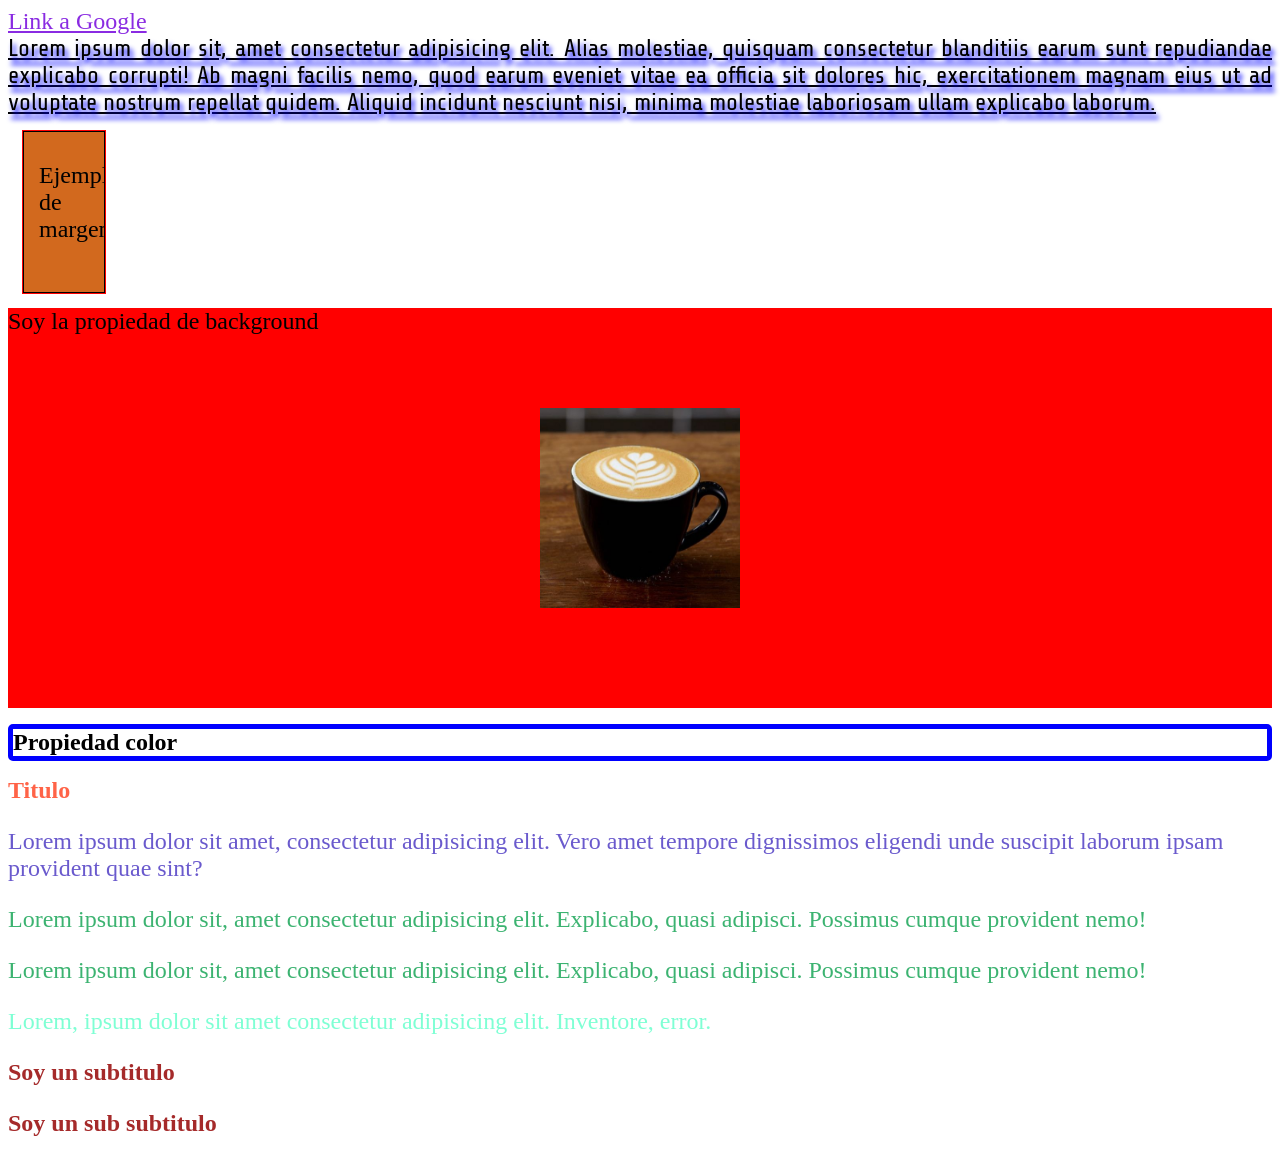
==== css/index.html @ c4c08491 "Ejemplo de personalización de enlaces" ====
<!DOCTYPE html>
<head>
    <meta charset="UTF-8">
    <title>Document</title>
    <link rel="stylesheet" href="css/style.css">
    <link rel="preconnect" href="https://fonts.googleapis.com">
    <link rel="preconnect" href="https://fonts.gstatic.com" crossorigin>
    <link href="https://fonts.googleapis.com/css2?family=Fira+Code:wght@300..700&family=Kode+Mono:wght@400..700&family=Share+Tech&display=swap" rel="stylesheet">
</head>
<body>
    <a href="https://www.google.com">Link a Google</a>

    <div class="text">
        Lorem ipsum dolor sit, amet consectetur adipisicing elit. Alias molestiae, quisquam consectetur blanditiis earum sunt repudiandae explicabo corrupti! Ab magni facilis nemo, quod earum eveniet vitae ea officia sit dolores hic, exercitationem magnam eius ut ad voluptate nostrum repellat quidem. Aliquid incidunt nesciunt nisi, minima molestiae laboriosam ullam explicabo laborum.
    </div>
    <div class="margen">
        Ejemplo de margen
    </div>
    <article id="fondo">
        Soy la propiedad de background
    </article>
    <h1 class="color">Propiedad color</h1>
    <h1 id="titulo">Titulo</h1>
    <p class="texto">Lorem ipsum dolor sit amet, consectetur adipisicing elit. Vero amet tempore dignissimos eligendi unde suscipit laborum ipsam provident quae sint?</p>
    <p class="texto especial">Lorem ipsum dolor sit, amet consectetur adipisicing elit. Explicabo, quasi adipisci. Possimus cumque provident nemo!</p>
    <p class="especial">Lorem ipsum dolor sit, amet consectetur adipisicing elit. Explicabo, quasi adipisci. Possimus cumque provident nemo!</p>
    <div>
        <p>Lorem, ipsum dolor sit amet consectetur adipisicing elit. Inventore, error.</p>
        <h2>Soy un subtitulo</h2>
        <h3>Soy un sub subtitulo</h3>
    </div>
</body>
</html>
---- css/css/style.css ----
#titulo {
    color: tomato;
}

p.texto {
    color: slateblue;
}

p.especial {
    color:mediumseagreen;
}

div p {
    color: aquamarine;
}

div h2, div h3 {
    color: brown;
}

* {
    font-size: 24px;
    /* color: black; */
}

/* Este es un comentario */

.color {
    /* color: red; */
    /* color: #F00;  RRGGBB */
    /* color: rgb(255, 0, 0); */
    /* color: rgba(255, 0, 0, 0.5); */
    /* border: 5px dotted black; */
    /* 
    dotted
    dashed
    solid
    double
    groove
    ridge
    inset
    outset
    none
    hidden
    */

    border-style: solid;
    border-color: blue;
    border-radius: 5px;
    /* border-width: 5px; */
    border-width: 5px;
    /* 
    px - pixeles
    cm - centimetros
    mm - milimetros
    in - pulgadas
    pt - puntos
    pc - pica
    em - relativo al tamaño de la fuente del elemento
    rem - relativo al tamaño de la fuente de la raiz (html)
    */
}

#fondo {
    /* background-color: rgb(255, 0, 0); */
    /* opacity: 0.5; Opacidad del elemento */
    /* background-image: url('../coffee.jpeg'); */
    /* background-size: 100px 100px; */
    /* 
    auto
    cover
    contain
    400px 400px - Ancho y alto
    */
    /* background-repeat: no-repeat; */
    /* background-position: left top; */
    background : #F00 url('../coffee.jpeg') no-repeat center center / 200px 200px;
    height: 400px;
}

.margen {
    background-color: chocolate;
    /* Arriba Derecha Abajo Izquierda */
    /* margin: 15px 20px 25px 30px; */
    margin: 15px;
    /* padding: 30px 25px 20px 15px; */
    /* Superior Horizontal Inferior */
    padding: 30px 15px 5px;
    /* Vertical horizontal */
    padding: 30px 15px;
    border: solid 1px black;
    height: 100px;
    width: 50px;
    overflow: hidden;
    /* 
    visible
    hidden
    scroll
    */

    outline: 1px red solid /* borde fuera del borde*/
}

.text {
    text-align: justify;
    /* 
    left
    right
    center
    justify
    */
    text-decoration: underline;
    /* 
    none
    underline
    overline
    line-through
    */
    /* izquierda abajo difuminado color */
    text-shadow: 3px 5px 5px blue;

    font-family: "Share Tech", sans-serif;
}

a:link { /* No visitado */
    color: blueviolet;
}

a:visited {
    color: gray;
}

a:hover {
    color: yellow;
}

a:active {
    color: red;
}
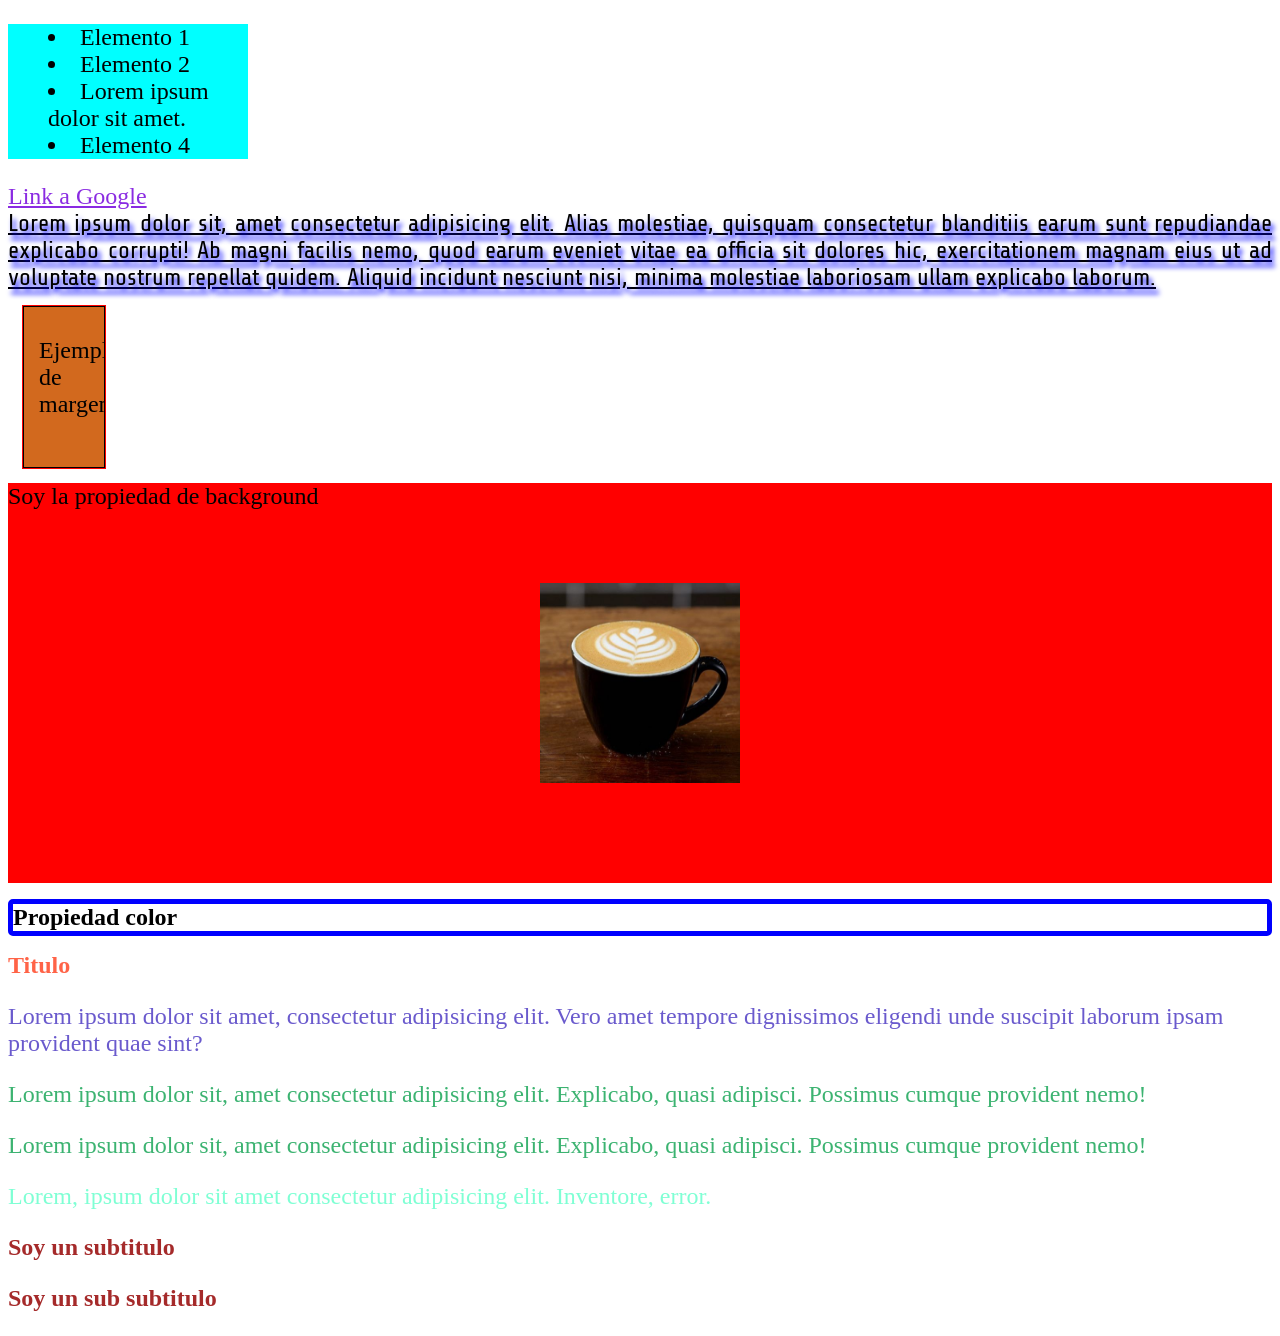
==== commit f2abf4a3: "Ejemplo de personalización de listas" ====
--- a/css/index.html
+++ b/css/index.html
@@ -8,6 +8,13 @@
     <link href="https://fonts.googleapis.com/css2?family=Fira+Code:wght@300..700&family=Kode+Mono:wght@400..700&family=Share+Tech&display=swap" rel="stylesheet">
 </head>
 <body>
+    <ul>
+        <li>Elemento 1</li>
+        <li>Elemento 2</li>
+        <li>Lorem ipsum dolor sit amet.</li>
+        <li>Elemento 4</li>
+    </ul>
+
     <a href="https://www.google.com">Link a Google</a>
 
     <div class="text">
--- a/css/css/style.css
+++ b/css/css/style.css
@@ -136,4 +136,14 @@
 
 a:active {
     color: red;
+}
+
+ul{
+    width: 200px;
+    background-color: cyan;
+    /* Quitar el estilo de lista */
+    /* list-style-type: none;
+    padding-left: 0px; */
+    
+    list-style-position: inside;
 }
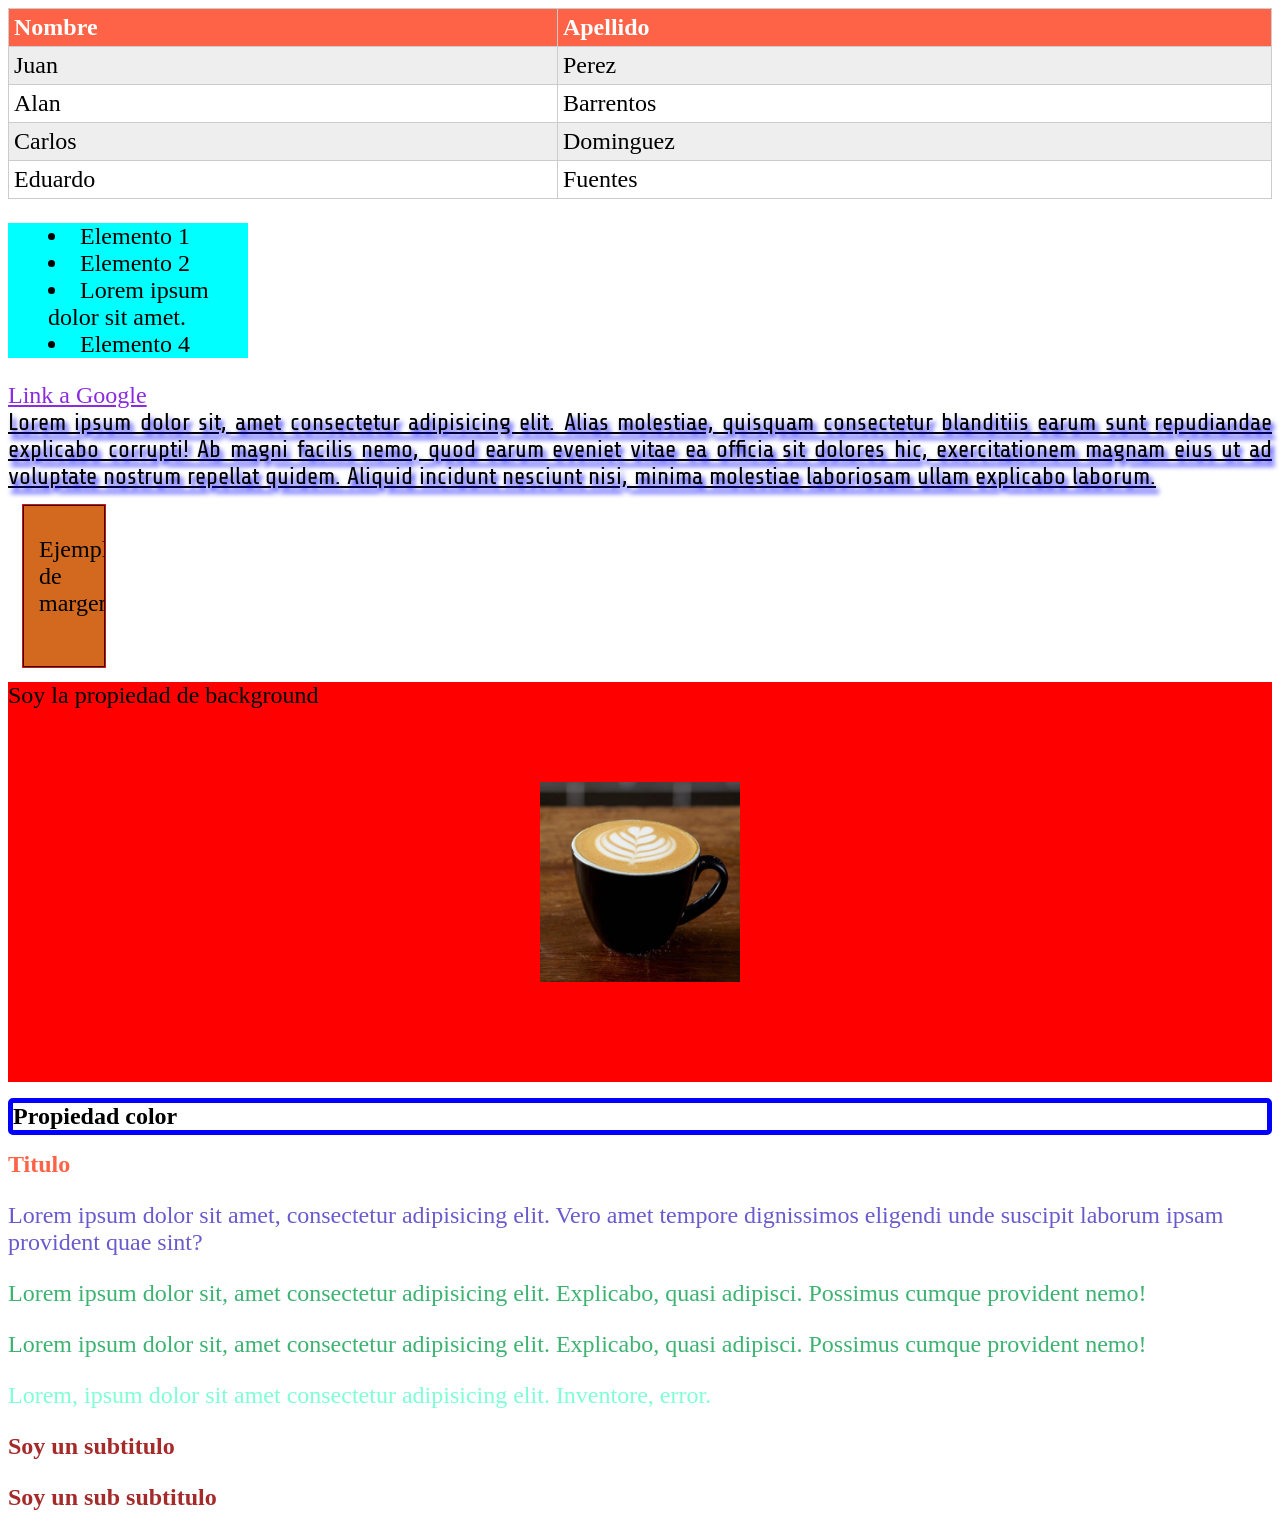
==== commit 895d9a13: "Ejemplo de estilo en tablas" ====
--- a/css/index.html
+++ b/css/index.html
@@ -8,6 +8,29 @@
     <link href="https://fonts.googleapis.com/css2?family=Fira+Code:wght@300..700&family=Kode+Mono:wght@400..700&family=Share+Tech&display=swap" rel="stylesheet">
 </head>
 <body>
+    <table>
+        <tr>
+            <th>Nombre</th>
+            <th>Apellido</th>
+        </tr>
+        <tr>
+            <td>Juan</td>
+            <td>Perez</td>
+        </tr>
+        <tr>
+            <td>Alan</td>
+            <td>Barrentos</td>
+        </tr>
+        <tr>
+            <td>Carlos</td>
+            <td>Dominguez</td>
+        </tr>
+        <tr>
+            <td>Eduardo</td>
+            <td>Fuentes</td>
+        </tr>
+    </table>
+    
     <ul>
         <li>Elemento 1</li>
         <li>Elemento 2</li>
--- a/css/css/style.css
+++ b/css/css/style.css
@@ -144,6 +144,35 @@
     /* Quitar el estilo de lista */
     /* list-style-type: none;
     padding-left: 0px; */
-    
+
     list-style-position: inside;
-}+}
+
+table {
+    width: 100%;
+    border-collapse: collapse;
+}
+
+th, td {
+    border: solid 1px #ccc;
+    padding: 5px;
+}
+
+th {
+    background-color: tomato;
+    color: white;
+    text-align: left;
+}
+
+/* 
+    odd  - par
+    even - impar
+*/
+tr:nth-child(even) {
+    background-color: #eee;
+}
+
+tr:hover {
+    background-color: #aaa;
+    cursor: pointer;
+}
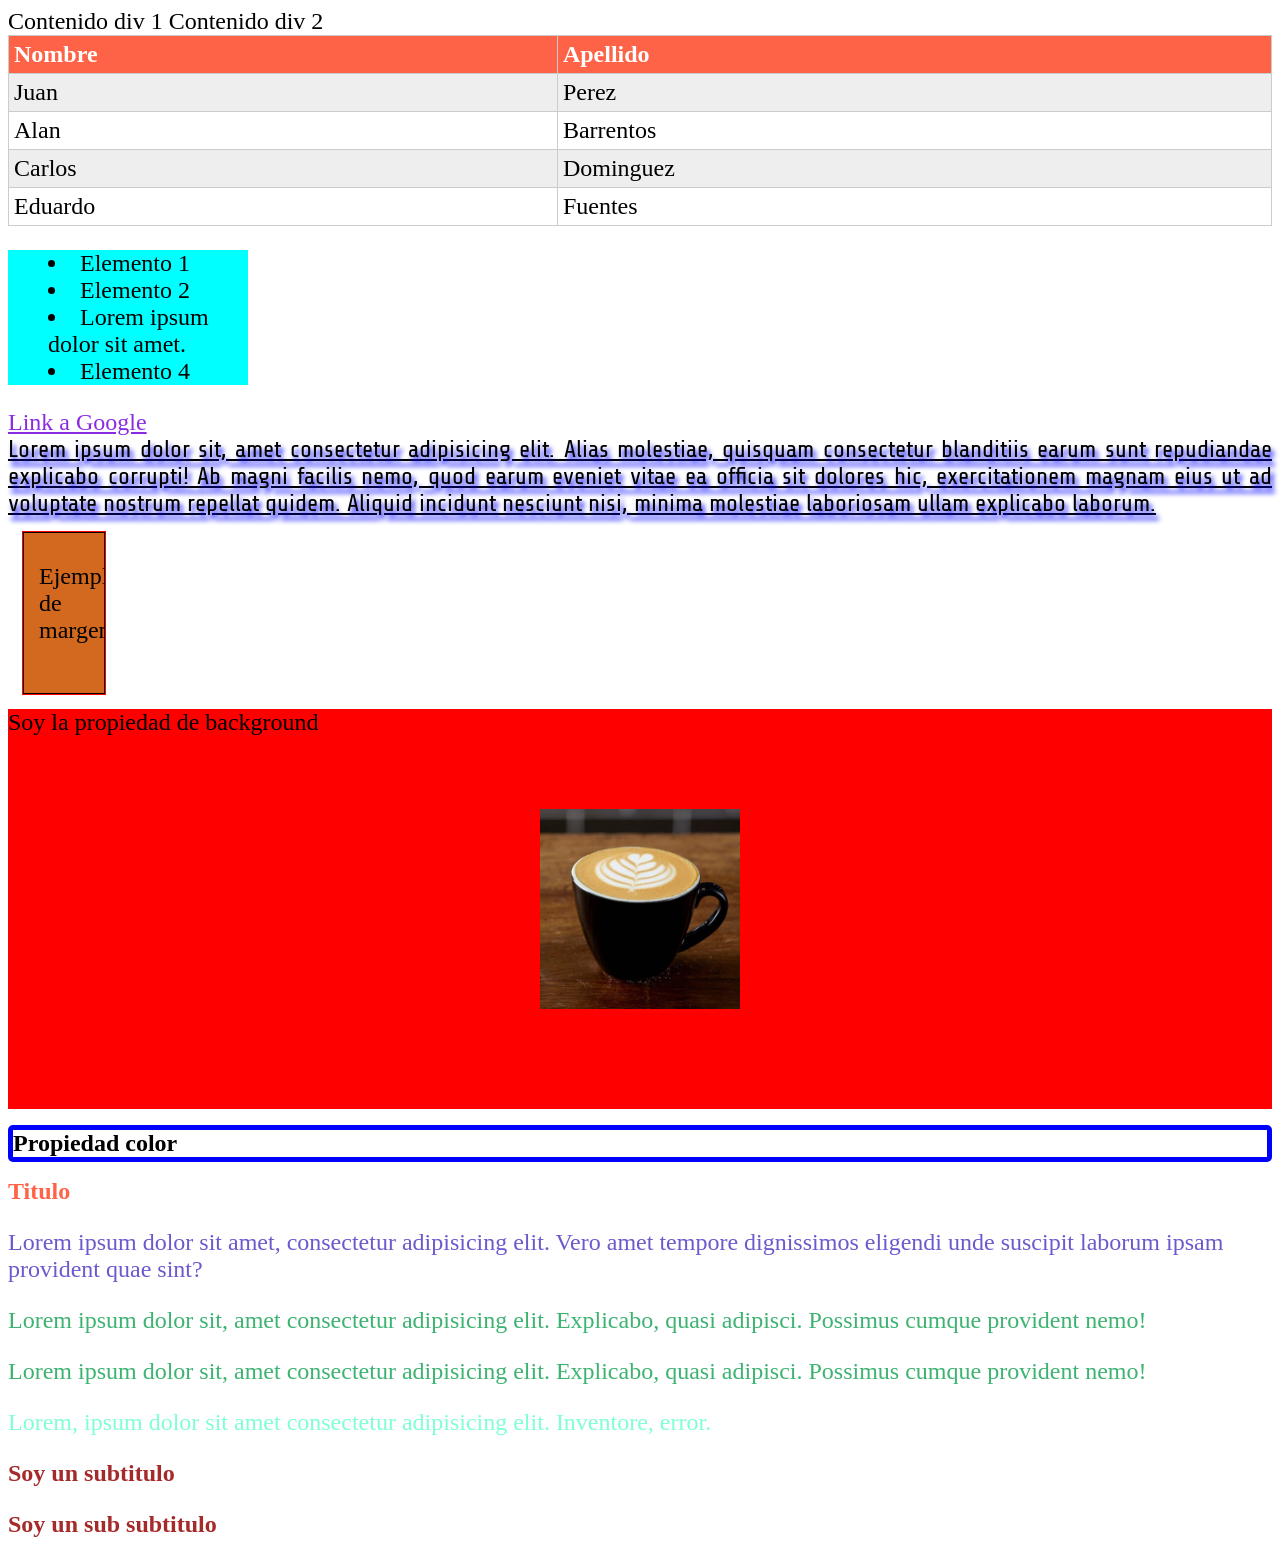
==== commit 635d1386: "Ejemplo de display y visibility" ====
--- a/css/index.html
+++ b/css/index.html
@@ -8,6 +8,11 @@
     <link href="https://fonts.googleapis.com/css2?family=Fira+Code:wght@300..700&family=Kode+Mono:wght@400..700&family=Share+Tech&display=swap" rel="stylesheet">
 </head>
 <body>
+    <div class="inline">Contenido div 1</div>
+    <div class="inline">Contenido div 2</div>
+    <span>Contenido del span 1</span>
+    <span>Contenido del span 2</span>
+
     <table>
         <tr>
             <th>Nombre</th>
--- a/css/css/style.css
+++ b/css/css/style.css
@@ -176,3 +176,13 @@
     background-color: #aaa;
     cursor: pointer;
 }
+
+span {
+    /* display: block; */
+    /* display: none; */
+    visibility: hidden;
+}
+
+.inline {
+    display: inline;
+}
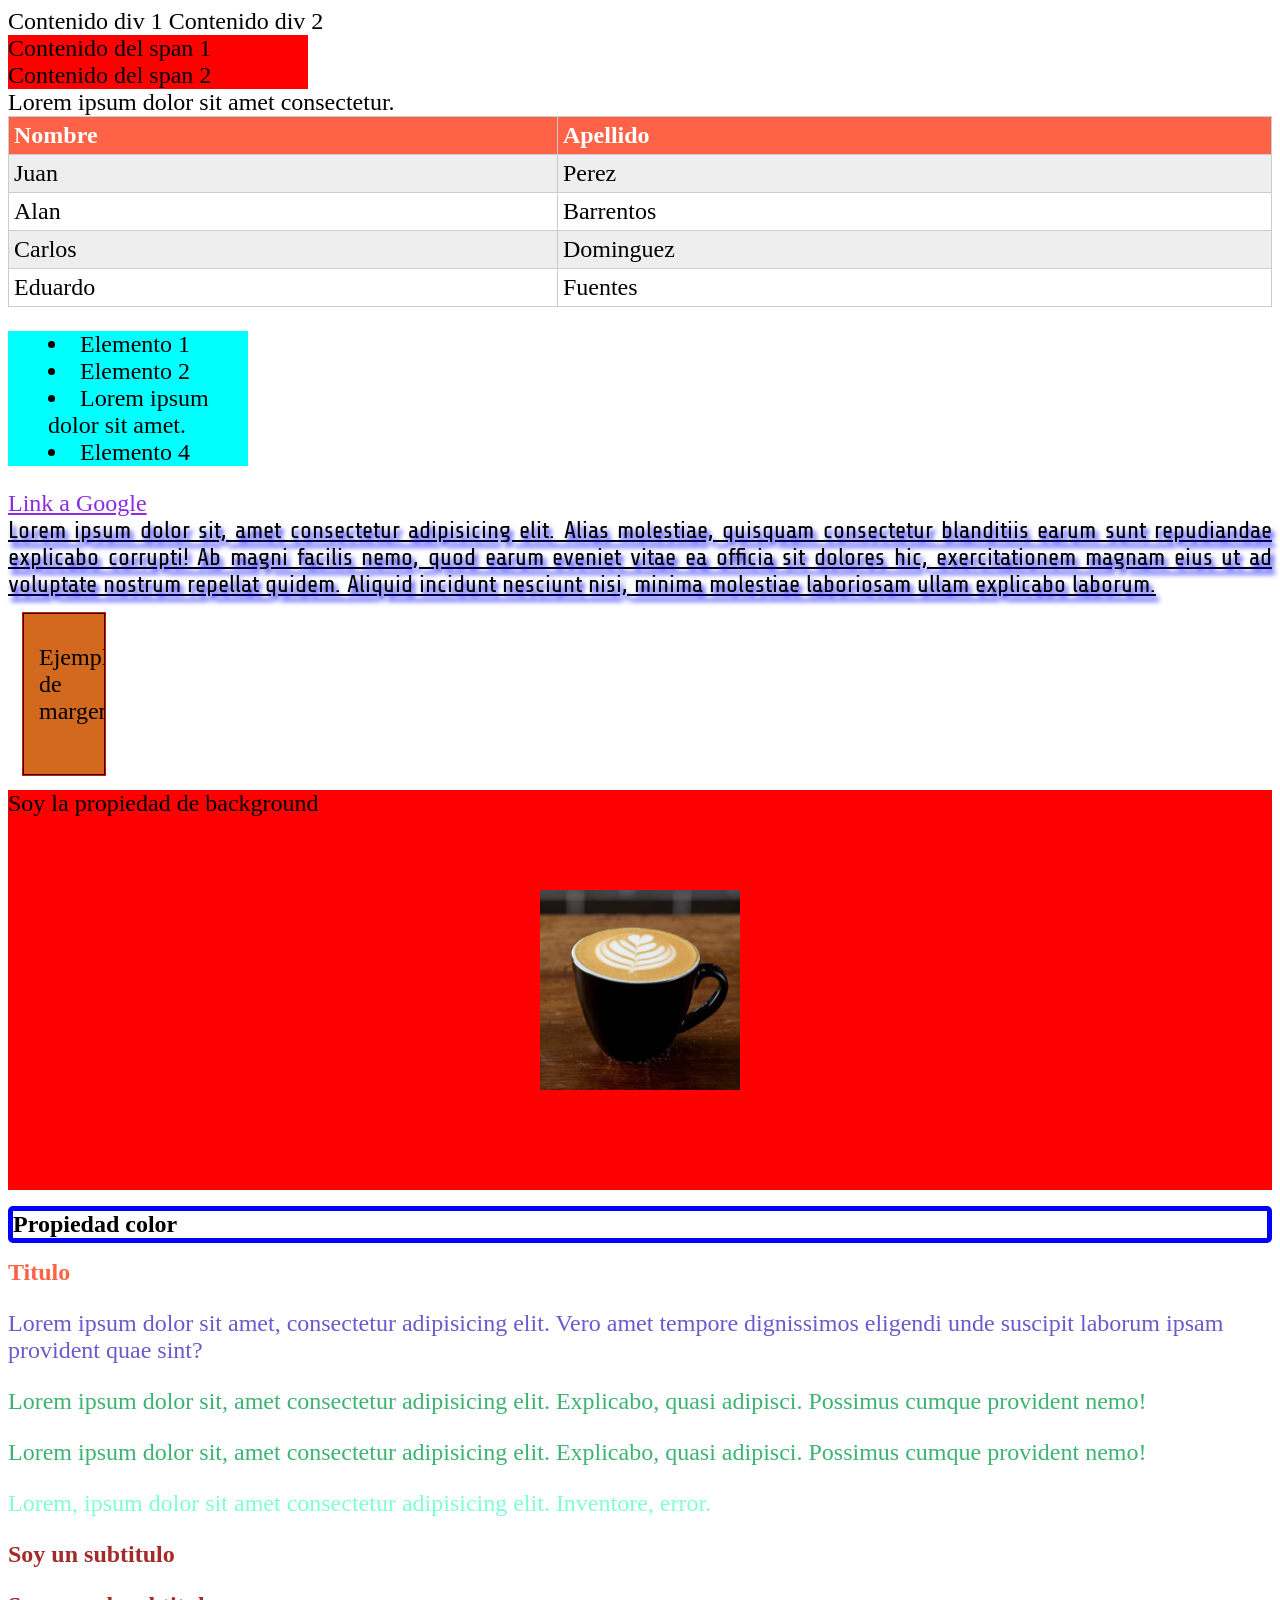
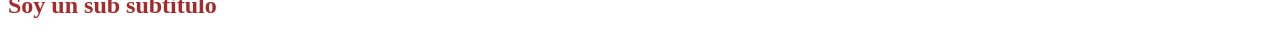
==== commit 7b1ee2a6: "Ejemplo de posicionamiento en ventana" ====
--- a/css/index.html
+++ b/css/index.html
@@ -12,6 +12,7 @@
     <div class="inline">Contenido div 2</div>
     <span>Contenido del span 1</span>
     <span>Contenido del span 2</span>
+    <article id="position">Lorem ipsum dolor sit amet consectetur.</article>
 
     <table>
         <tr>
--- a/css/css/style.css
+++ b/css/css/style.css
@@ -178,11 +178,26 @@
 }
 
 span {
-    /* display: block; */
+    display: block;
+    max-width: 300px;
+    background-color: red;
     /* display: none; */
-    visibility: hidden;
+    /* visibility: hidden; */
 }
 
 .inline {
     display: inline;
+}
+
+#position {
+    position: sticky;
+     /* 
+        static   - Por defecto
+        relative - Relativo a su posición original
+        absolute - Relativo al padre más cercano
+        fixed    - Relativo a la ventana
+        sticky   - Relativo al scroll
+     */
+    left: 20px;
+    top: 25px;
 }
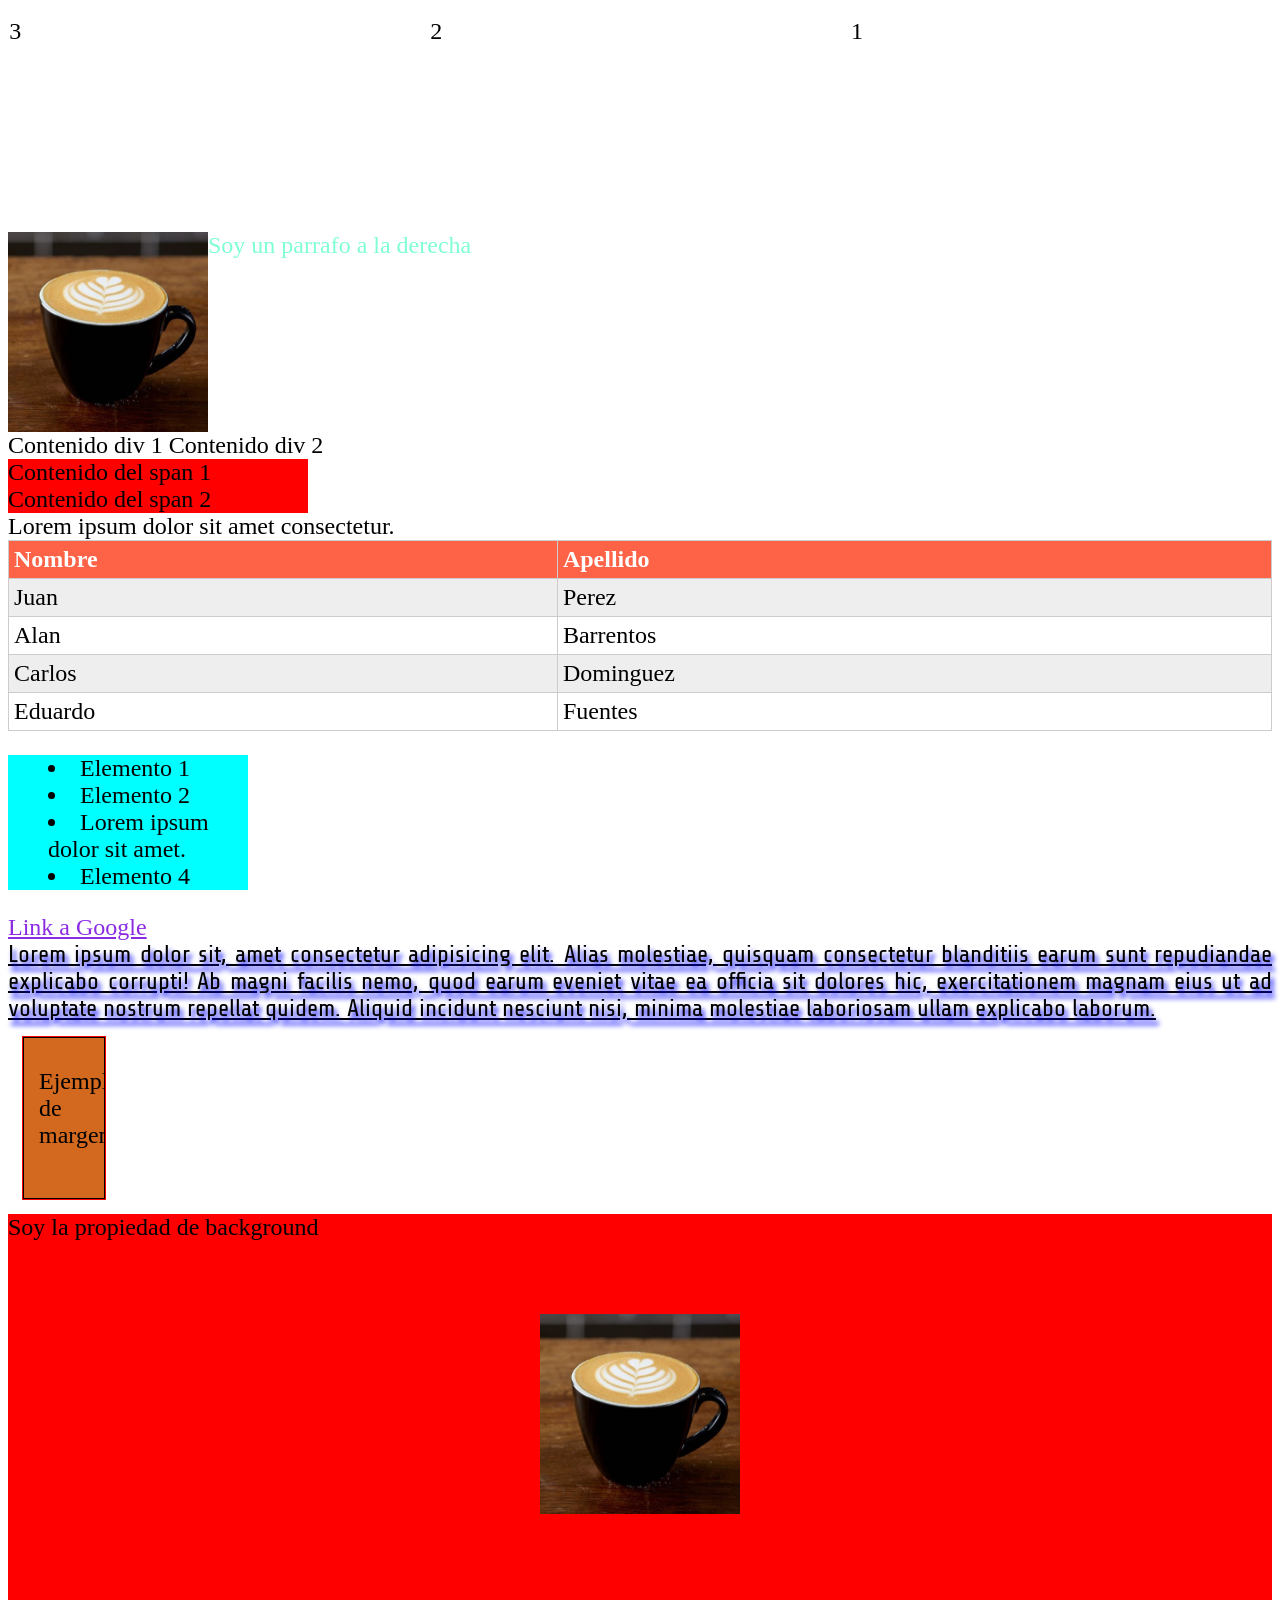
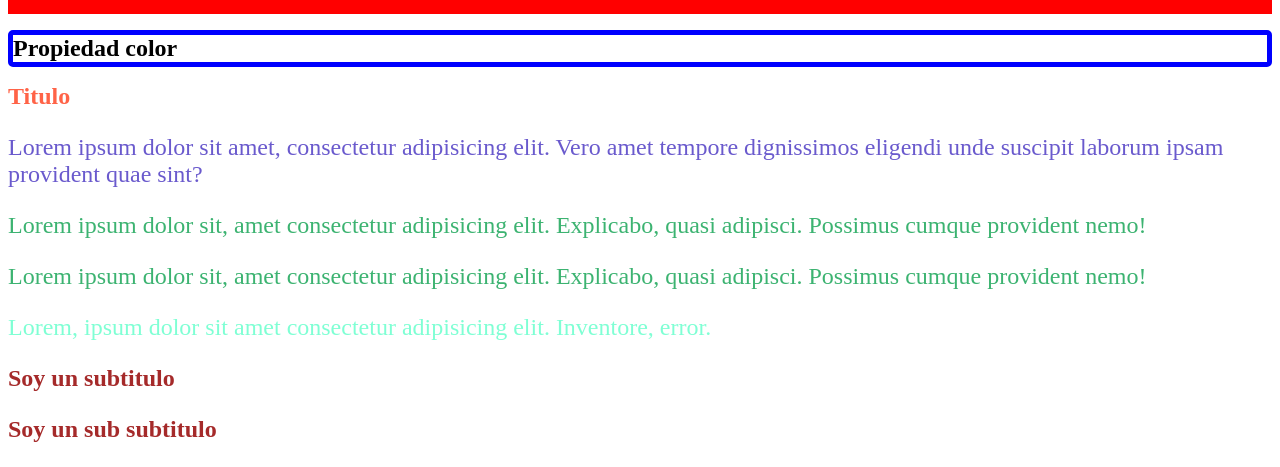
==== commit 4196e6bd: "Ejemplo de uso de parametro float para posicionamiento" ====
--- a/css/index.html
+++ b/css/index.html
@@ -8,6 +8,16 @@
     <link href="https://fonts.googleapis.com/css2?family=Fira+Code:wght@300..700&family=Kode+Mono:wght@400..700&family=Share+Tech&display=swap" rel="stylesheet">
 </head>
 <body>
+    <div class="container">
+        <article class="column right">1</article>
+        <article class="column right">2</article>
+        <article class="column right">3</article>
+    </div>
+    <div class="container">
+        <img src="coffee.jpeg" class="left">
+        <p>Soy un parrafo a la derecha</p>
+    </div>
+
     <div class="inline">Contenido div 1</div>
     <div class="inline">Contenido div 2</div>
     <span>Contenido del span 1</span>
--- a/css/css/style.css
+++ b/css/css/style.css
@@ -200,4 +200,25 @@
      */
     left: 20px;
     top: 25px;
+}
+
+.container {
+    height: 200px;
+}
+
+.left {
+    float: left;
+    width: 200px;
+    height: 200px;
+}
+
+.right {
+    float: right;
+}
+
+.column {
+    
+    margin: 0px;
+    padding: 10px 0px;
+    width: 33.3%;
 }
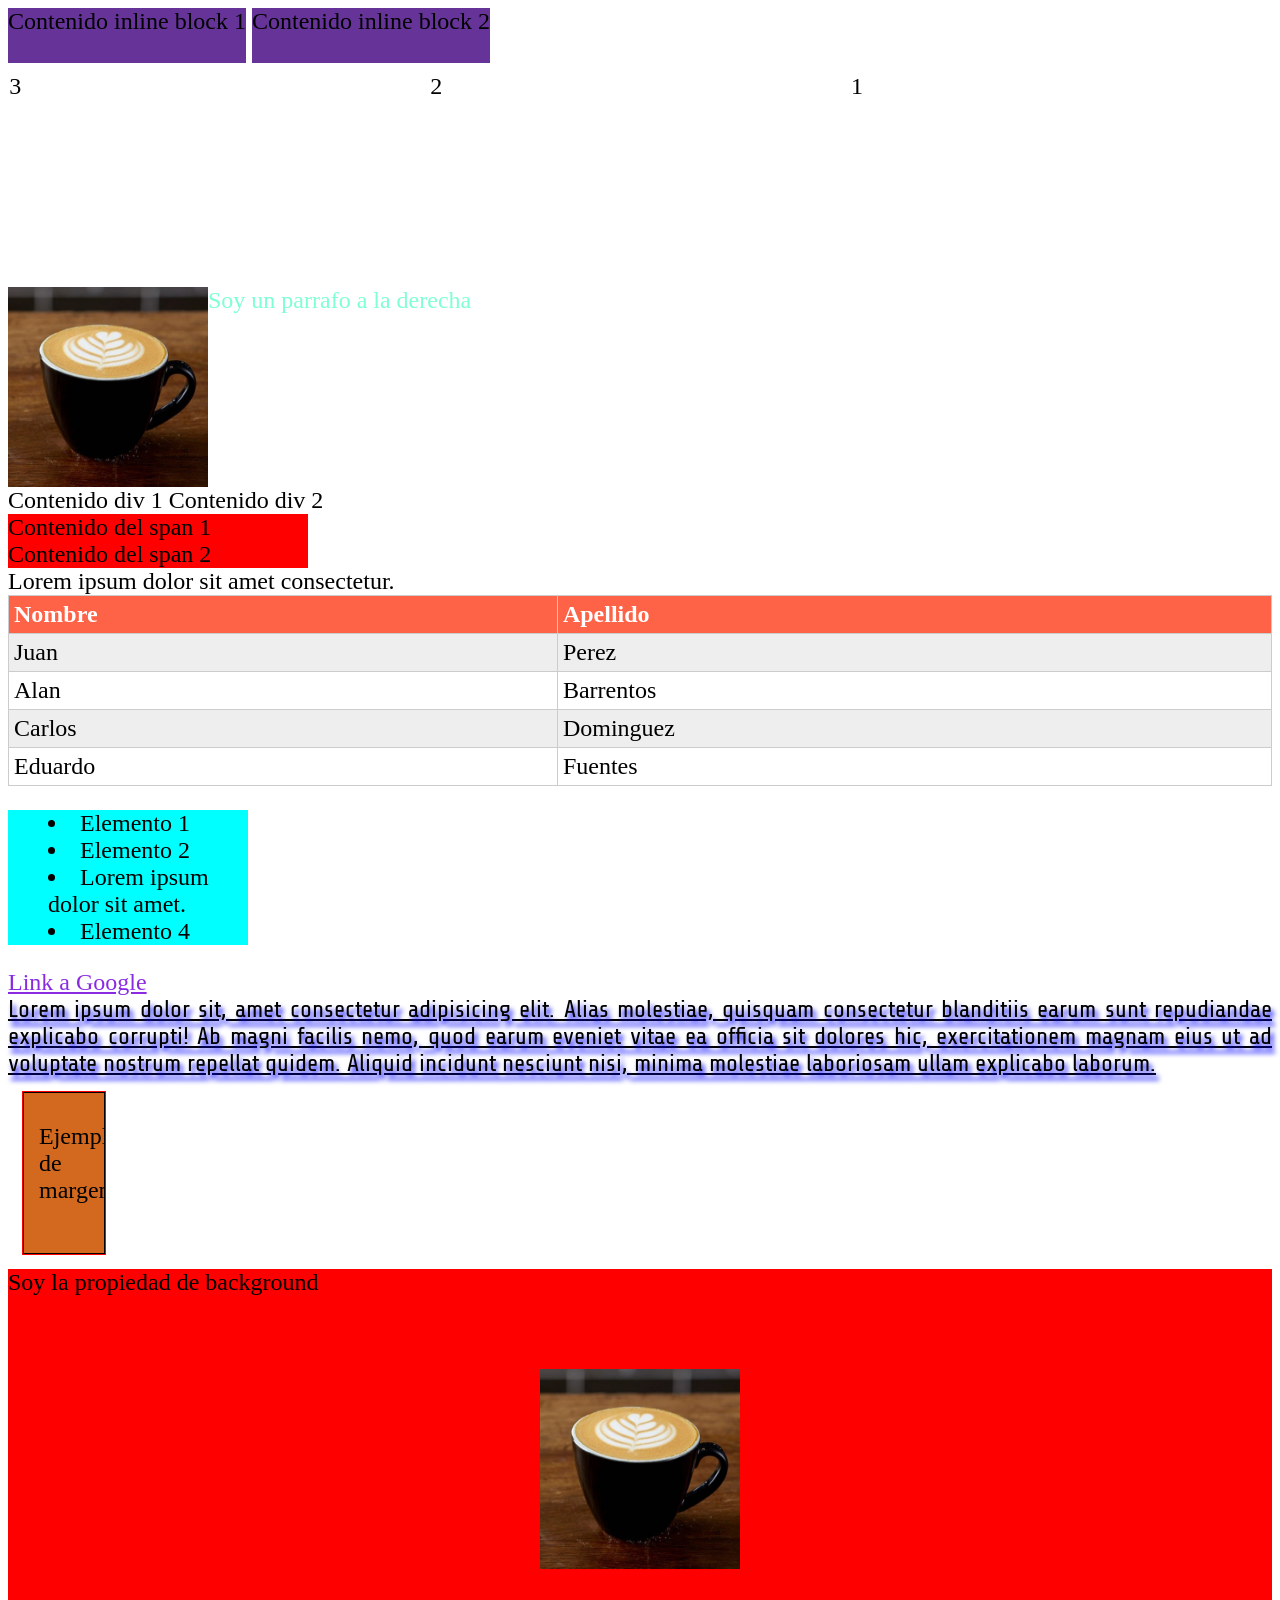
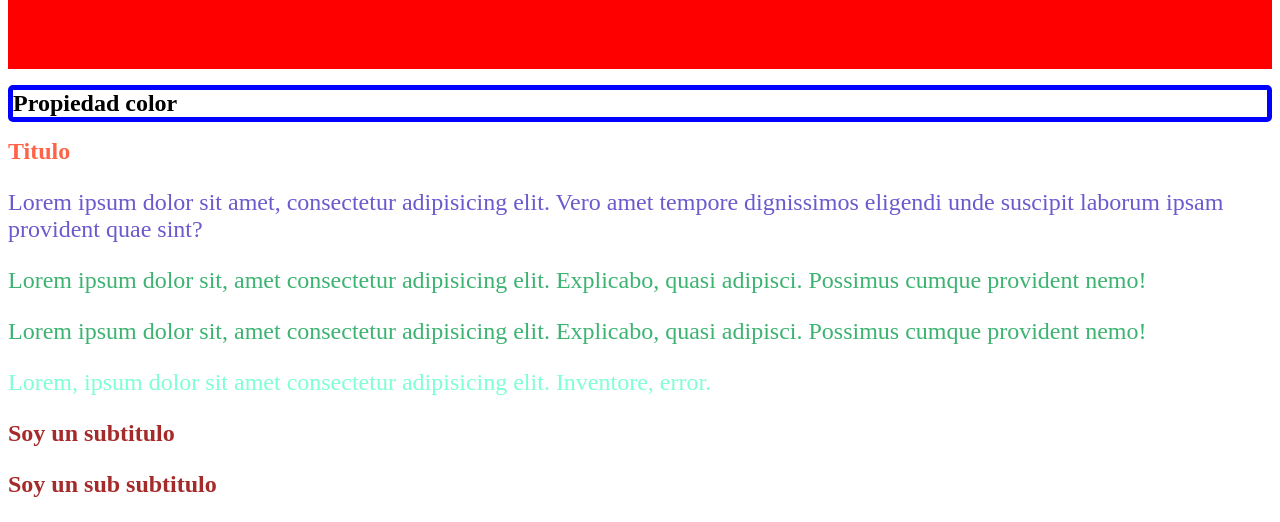
==== commit 263edb55: "Ejemplo de dislay inline-block" ====
--- a/css/index.html
+++ b/css/index.html
@@ -8,6 +8,9 @@
     <link href="https://fonts.googleapis.com/css2?family=Fira+Code:wght@300..700&family=Kode+Mono:wght@400..700&family=Share+Tech&display=swap" rel="stylesheet">
 </head>
 <body>
+    <div class="inline-block">Contenido inline block 1</div>
+    <div class="inline-block">Contenido inline block 2</div>
+
     <div class="container">
         <article class="column right">1</article>
         <article class="column right">2</article>
--- a/css/css/style.css
+++ b/css/css/style.css
@@ -221,4 +221,11 @@
     margin: 0px;
     padding: 10px 0px;
     width: 33.3%;
+}
+
+/* Display como bloque para poder agregar tamaño al elemento */
+.inline-block {
+    display: inline-block;
+    height: 55px;
+    background-color: rebeccapurple;
 }
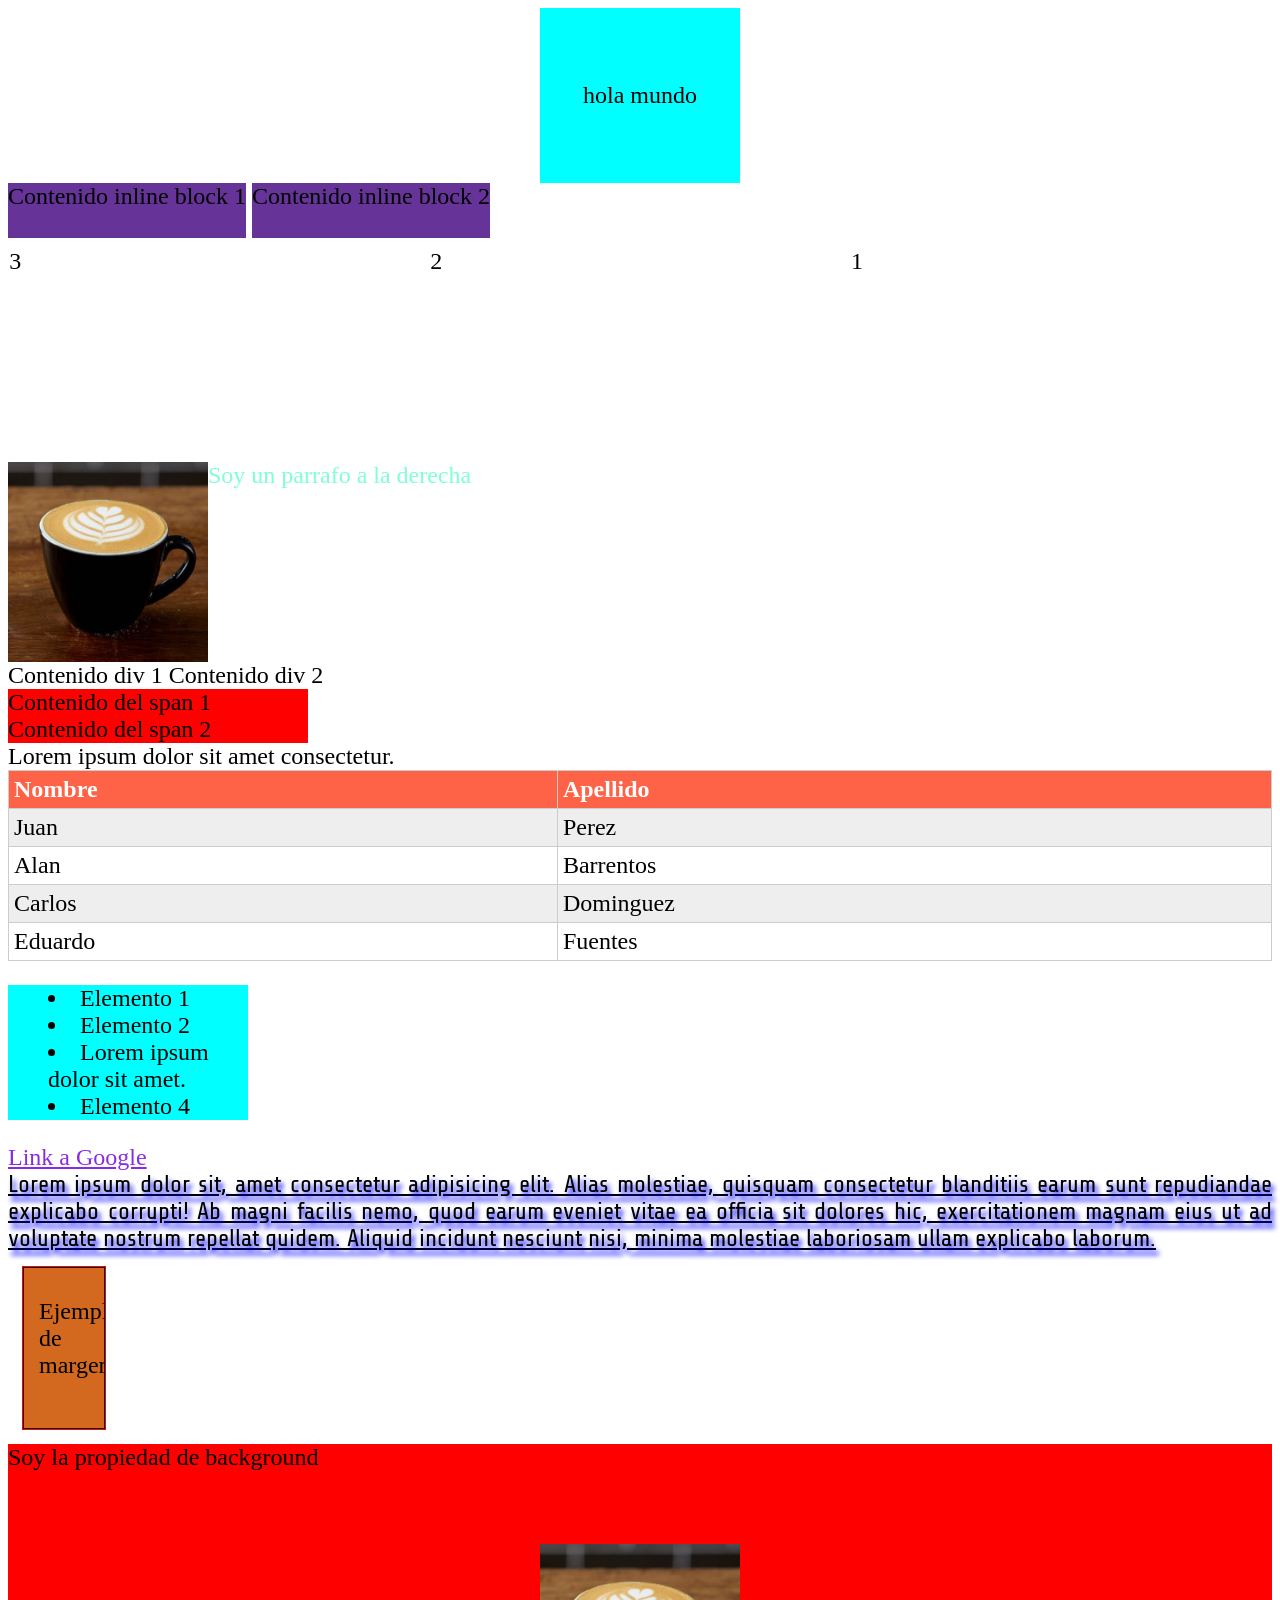
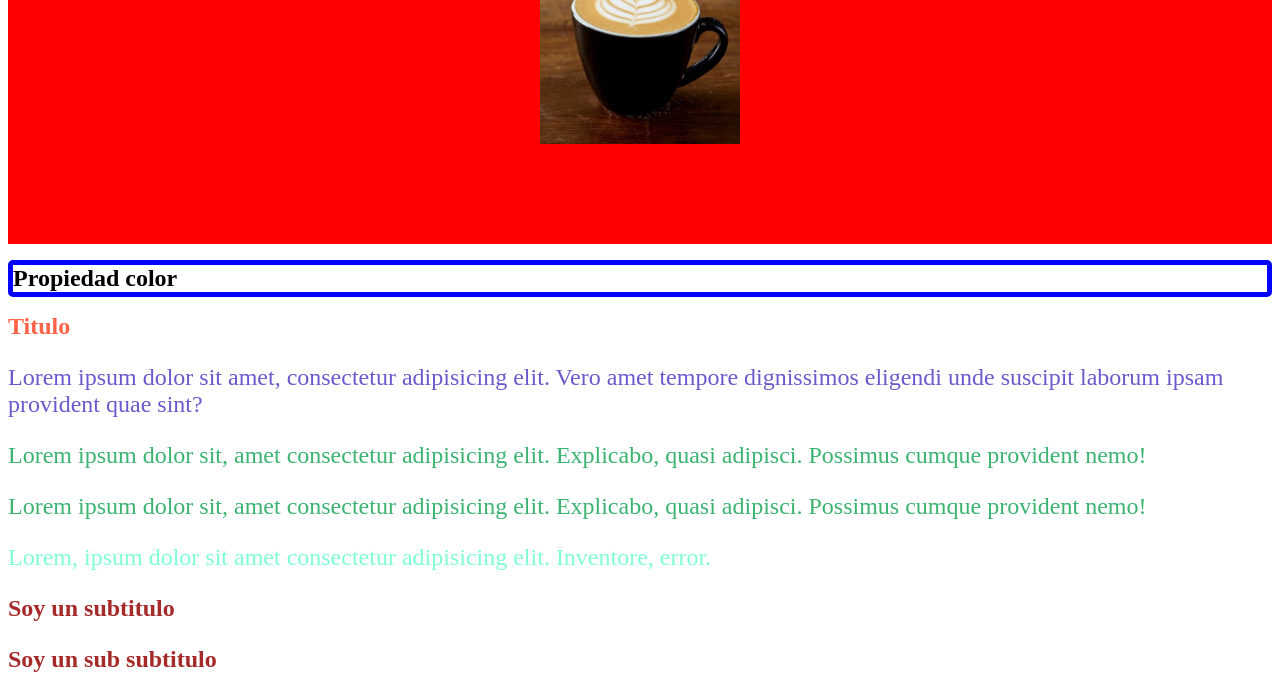
==== commit 52ea259f: "Ejemplo de centrado de un elemento" ====
--- a/css/index.html
+++ b/css/index.html
@@ -8,6 +8,10 @@
     <link href="https://fonts.googleapis.com/css2?family=Fira+Code:wght@300..700&family=Kode+Mono:wght@400..700&family=Share+Tech&display=swap" rel="stylesheet">
 </head>
 <body>
+    <section class="center">
+        <p>hola mundo</p>
+    </section>  
+
     <div class="inline-block">Contenido inline block 1</div>
     <div class="inline-block">Contenido inline block 2</div>
 
--- a/css/css/style.css
+++ b/css/css/style.css
@@ -228,4 +228,12 @@
     display: inline-block;
     height: 55px;
     background-color: rebeccapurple;
+}
+
+.center {
+    padding: 50px 0px;
+    width: 200px;
+    margin: 0 auto;
+    background-color: aqua;
+    text-align: center;
 }
